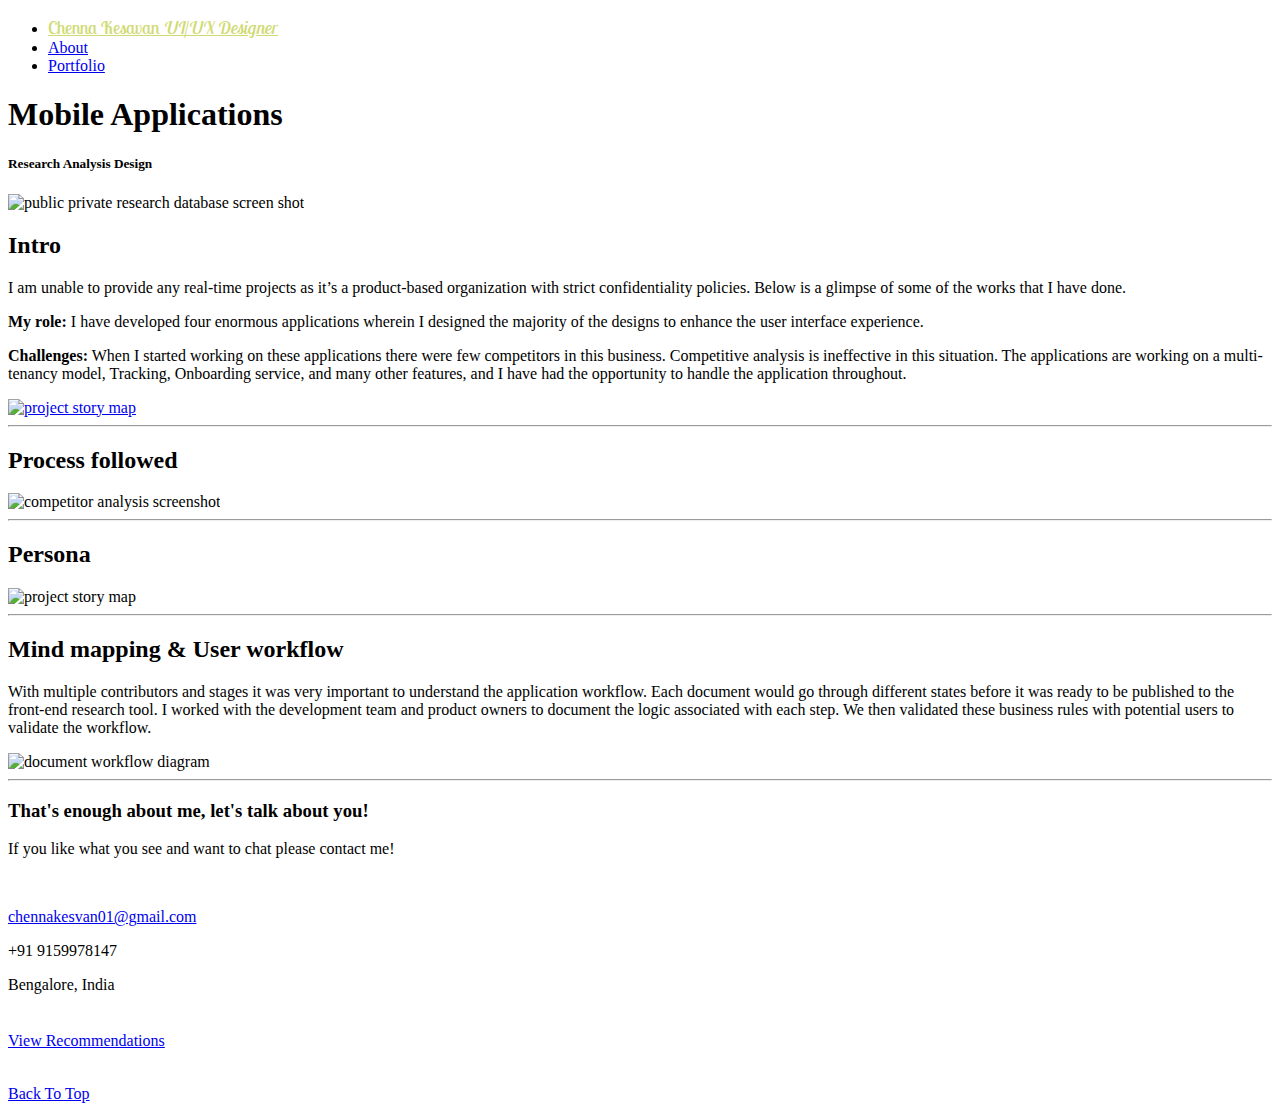
==== mobileapps.html @ 8466d19b "cmd wireframe and as so" ====
<!DOCTYPE html>
<html lang="en">

<head>
	<title>Chenna Kesavan</title>
	<meta name="description" content="Chenna kesavan is a UX designer in Bengalore, India. He is passionate about data driven and user centric design.">
	<meta charset="utf-8">	
	<link rel="stylesheet" type="text/css" href="css/style.css">
	<meta name="viewport" content="width=device-width, initial-scale=1.0">
	<!--[if lt IE 9]> <script src="http://html5shim.googlecode.com/svn/trunk/html5.js"></script> <![endif]-->
	<link href="https://fonts.googleapis.com/css?family=Lobster+Two%7COpen+Sans%7CRaleway" rel="stylesheet">
	<link rel="stylesheet" href="css/css-normalize.css" type="text/css">
	<link rel="stylesheet" href="css/css-skeleton.css" type="text/css">
	<link rel="stylesheet" href="css/css-layout.css" type="text/css">
	<link rel="stylesheet" href="css/css-font-awesome.css" type="text/css">
	<link rel="icon" type="image/png" href="favicons/k7.png">	
</head>

<body>

	<!--Nav Start-->
	<nav class="navbar">
		<ul class="nav">
			<li><a href="index.html" style="color: rgb(207, 218, 113);font-size: large;font-family: 'Lobster Two', cursive;">Chenna Kesavan <i style="">UI/UX Designer</i></a></li>
			<li><a href="index.html#section">About</a></li>
			<li><a href="index.html#work">Portfolio </a></li>
		</ul>
	</nav>
	<!--Nav End-->

	<!--Header Start-->
	<div class="pattern">
		<div class="container">
			<a class="anchor" id="top"></a>
			<div class="row">
				<div class="seven columns casetitle2">
					<h1>Mobile Applications</h1>
					<!--<h3>User Interface Redesign</h3>-->
					<h5>Research <i class="fa fa-arrows-h"></i> Analysis <i class="fa fa-arrows-h"></i> Design</h5>
				</div>
				<div class="five columns">
					<img src="images/mobileapps/mobileapps.png" class="u-max-full-width" alt="public private research database screen shot">
				</div>
			</div>
		</div>
	</div>
	<div class="container" id="casebody">
		<h2>Intro</h2>
		<p class="centerfull">I am unable to provide any real-time projects as it’s a product-based organization 
			with strict confidentiality policies. Below is a glimpse of some of the works that I have done.</p>
		<p class="centerfull"><b>My role:</b>
			I  have developed four enormous applications wherein I designed the majority of the designs to enhance 
			the user interface experience. </p>
		<p class="centerfull"><b>Challenges:</b>
			When I started working on these applications there were few competitors in this business. Competitive 
			analysis is ineffective in this situation. The applications are working on a multi-tenancy model, 
			Tracking, Onboarding service, and many other features, and I have had the opportunity to handle the 
			application throughout.</p>
		<a href="https://play.google.com/store/search?q=cogos&c=apps" target="_blank"><img src="images/mobileapps/Group1.png" class="u-max-full-width centerimage" alt="project story map"></a>
		<hr>
		<h2><i class="fa fa-ruble"></i> Process followed</h2>
		
				<img src="images/mobileapps/Group2.png" class="u-max-full-width centerimage" alt="competitor analysis screenshot">
		
		<hr>


		<h2><i class="fa fa-user"></i> Persona</h2>
		<div class="row">
			<img src="images/mobileapps/Group3.png" class="u-max-full-width centerimage" alt="project story map">
		</div>
		<hr>

		<h2><i class="fa fa-stack-overflow"></i> Mind mapping & User workflow</h2>
		<p class="centerfull">With multiple contributors and stages it was very important to understand the application workflow. Each document would go through different states before it was ready to be published to the front-end research tool. I worked with the development team and product owners to document the logic associated with each step. We then validated these business rules with potential users to validate the workflow. </p>
		<img src="images/mobileapps/Group4.png" class="u-max-full-width centerimage" alt="document workflow diagram">

		<hr>


		<!-- <h2><i class="fa fa-edit"></i> Wireframes</h2>
		<p class="centerfull">Through the wireframes I was able to design user flows, navigation, and interactions. The wireframes went through various rounds of iteration and I worked closely with the development team to determine technical feasibility. The wireframes were annotated for clarity and all requirements documented in the story map were accounted for.</p>
		<h6>Below is a selection of screenshots from the wireframes.</h6>	
		<img src="images/mobileapps/group5.png" class="u-max-full-width centerimage" alt="wireframes">
		<hr>
		<h2><i class="fa fa-heart"></i> UI Guideline</h2>			
		<img src="images/mobileapps/group8.png" class="u-max-full-width centerimage" alt="wireframes">
		<hr>
		<h2><i class="fa fa-flag"></i> Visuals</h2>			
		<img src="images/mobileapps/group7.png" class="u-max-full-width centerimage" alt="wireframes"> -->
		
	</div>
	<!--Contact Start-->
	<section class="pattern">
		<div id="contactblock" class="container">
			<h3>That's enough about me, let's talk about you!</h3>
			<p>If you like what you see and want to chat please contact me!</p>
			<br>
			<p><a href="mailto:chennakesvan01@gmail.com"><i class="fa fa-envelope"></i>chennakesvan01@gmail.com</a></p>
			<p><i class="fa fa-phone"></i>+91 9159978147</p>
			<p>Bengalore, India</p>

			<br> <a class="button button-primary" href="https://www.linkedin.com/in/chenna-kesavan-47544547/" target="_blank"><i class="fa fa-linkedin-square" style="font-size:20px;margin-top:8px;"></i> View Recommendations</a>
			<p>
				<br><a href="#top">Back To Top</a></p>
		</div>
	</section>
	<!--Contact End-->
	<script src="js/jquery.min.js"></script>
	<script src="js/scripts.js"></script>
</body>
</html>
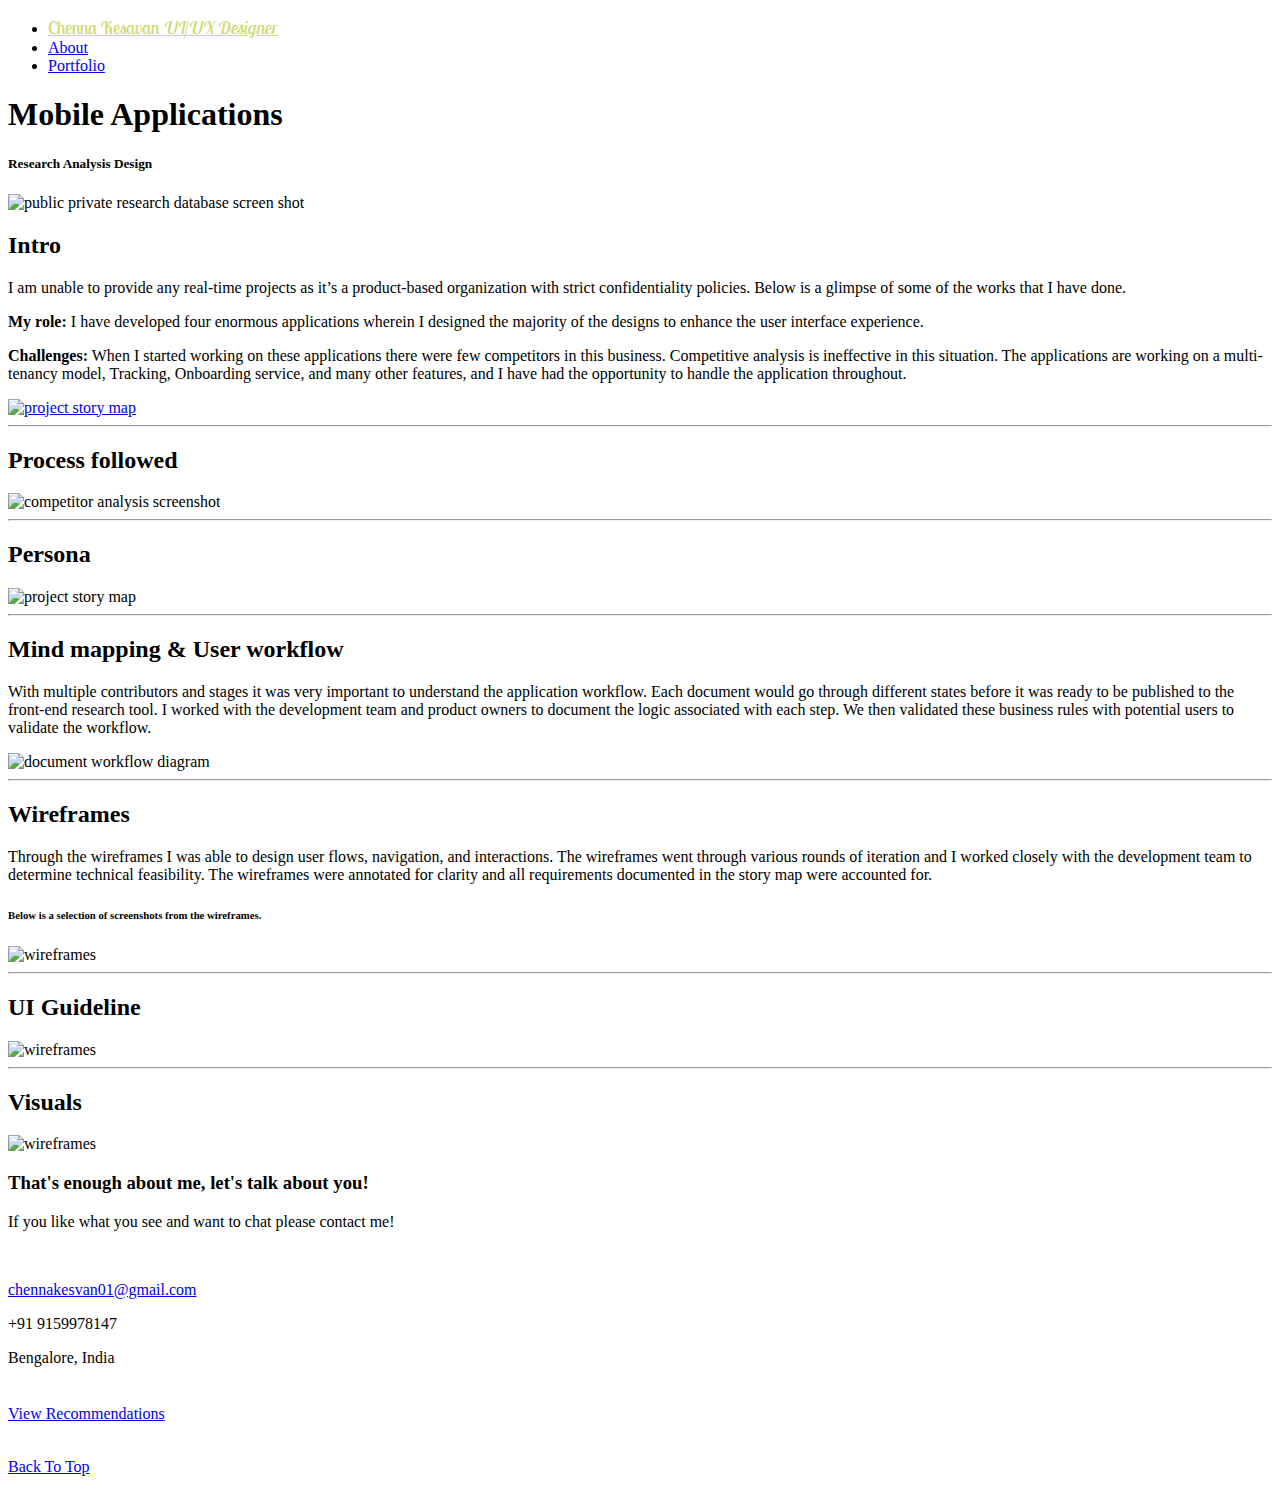
==== commit 2e7cd3b9: "wire frame" ====
--- a/mobileapps.html
+++ b/mobileapps.html
@@ -78,7 +78,7 @@
 		<hr>
 
 
-		<!-- <h2><i class="fa fa-edit"></i> Wireframes</h2>
+		<h2><i class="fa fa-edit"></i> Wireframes</h2>
 		<p class="centerfull">Through the wireframes I was able to design user flows, navigation, and interactions. The wireframes went through various rounds of iteration and I worked closely with the development team to determine technical feasibility. The wireframes were annotated for clarity and all requirements documented in the story map were accounted for.</p>
 		<h6>Below is a selection of screenshots from the wireframes.</h6>	
 		<img src="images/mobileapps/group5.png" class="u-max-full-width centerimage" alt="wireframes">
@@ -87,7 +87,7 @@
 		<img src="images/mobileapps/group8.png" class="u-max-full-width centerimage" alt="wireframes">
 		<hr>
 		<h2><i class="fa fa-flag"></i> Visuals</h2>			
-		<img src="images/mobileapps/group7.png" class="u-max-full-width centerimage" alt="wireframes"> -->
+		<img src="images/mobileapps/group7.png" class="u-max-full-width centerimage" alt="wireframes">
 		
 	</div>
 	<!--Contact Start-->
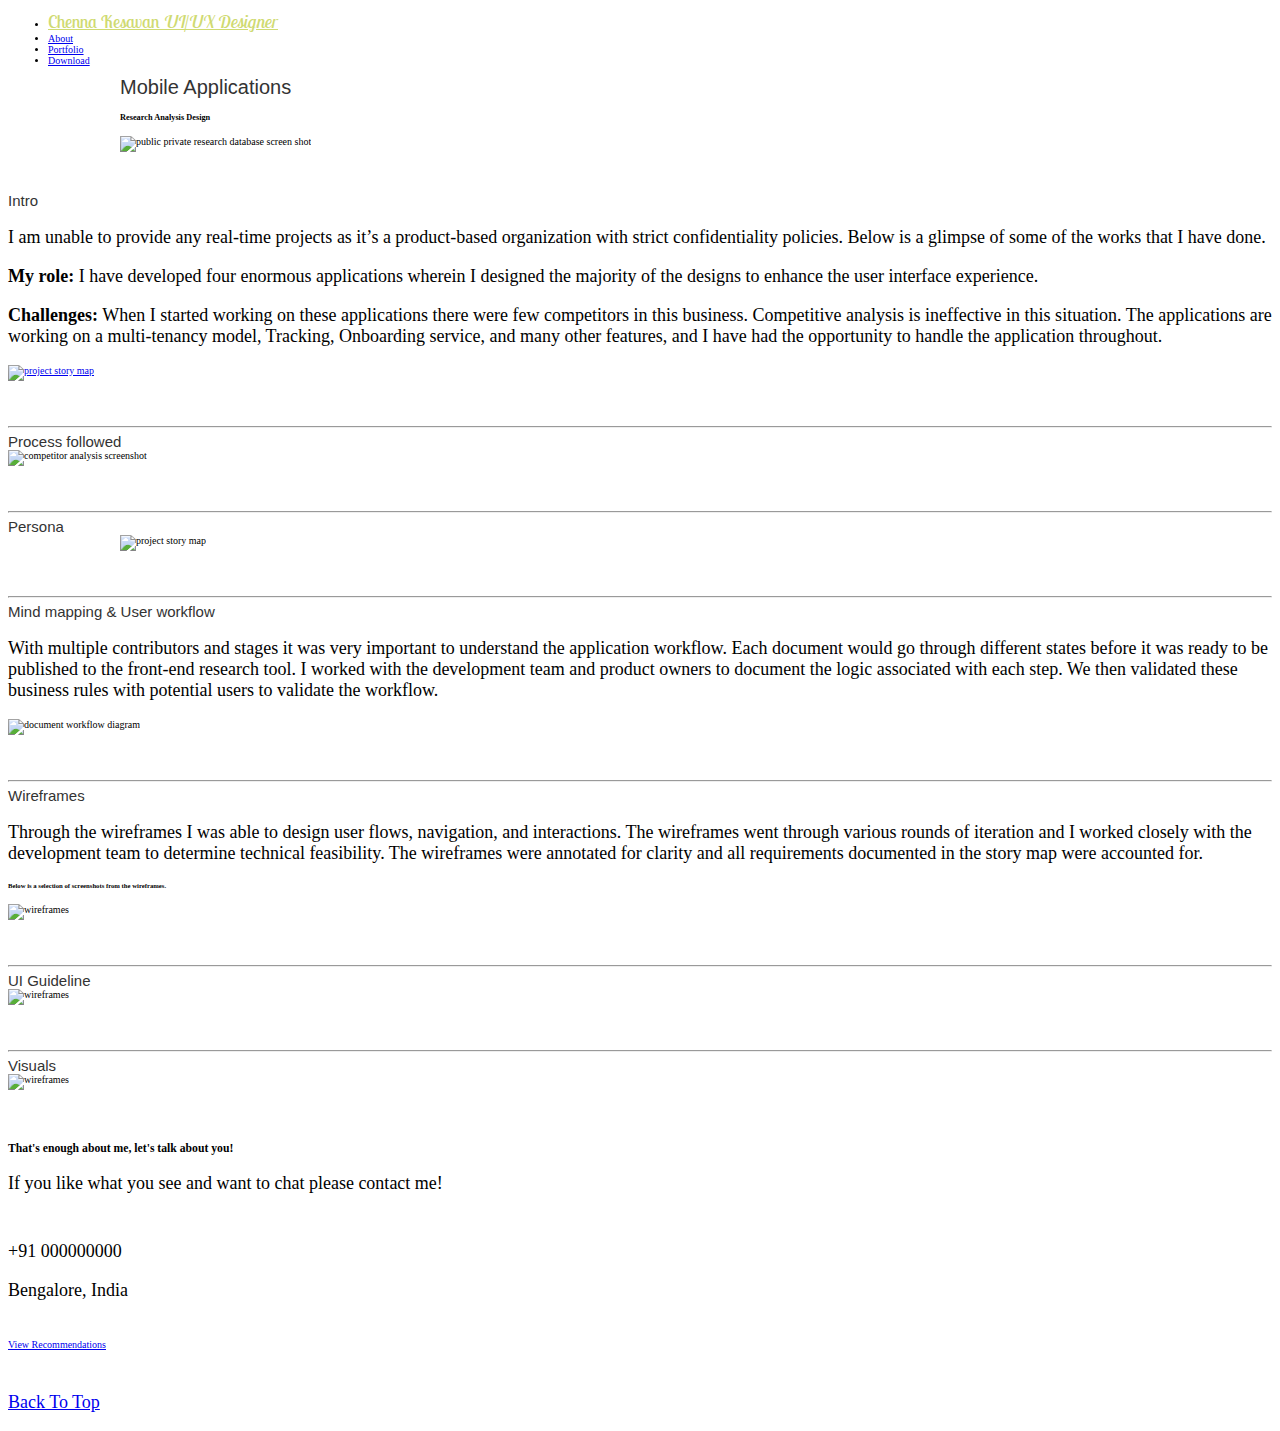
==== commit f296be27: "remove the contact details" ====
--- a/mobileapps.html
+++ b/mobileapps.html
@@ -24,6 +24,7 @@
 			<li><a href="index.html" style="color: rgb(207, 218, 113);font-size: large;font-family: 'Lobster Two', cursive;">Chenna Kesavan <i style="">UI/UX Designer</i></a></li>
 			<li><a href="index.html#section">About</a></li>
 			<li><a href="index.html#work">Portfolio </a></li>
+			<li><a href="images/chennakesavan_resume.pdf" target="_blank">Download </a></li>	
 		</ul>
 	</nav>
 	<!--Nav End-->
@@ -81,13 +82,13 @@
 		<h2><i class="fa fa-edit"></i> Wireframes</h2>
 		<p class="centerfull">Through the wireframes I was able to design user flows, navigation, and interactions. The wireframes went through various rounds of iteration and I worked closely with the development team to determine technical feasibility. The wireframes were annotated for clarity and all requirements documented in the story map were accounted for.</p>
 		<h6>Below is a selection of screenshots from the wireframes.</h6>	
-		<img src="images/mobileapps/group5.png" class="u-max-full-width centerimage" alt="wireframes">
+		<img src="images/mobileapps/Group5.png" class="u-max-full-width centerimage" alt="wireframes">
 		<hr>
 		<h2><i class="fa fa-heart"></i> UI Guideline</h2>			
-		<img src="images/mobileapps/group8.png" class="u-max-full-width centerimage" alt="wireframes">
+		<img src="images/mobileapps/Group8.png" class="u-max-full-width centerimage" alt="wireframes">
 		<hr>
 		<h2><i class="fa fa-flag"></i> Visuals</h2>			
-		<img src="images/mobileapps/group7.png" class="u-max-full-width centerimage" alt="wireframes">
+		<img src="images/mobileapps/Group7.png" class="u-max-full-width centerimage" alt="wireframes">
 		
 	</div>
 	<!--Contact Start-->
@@ -96,8 +97,8 @@
 			<h3>That's enough about me, let's talk about you!</h3>
 			<p>If you like what you see and want to chat please contact me!</p>
 			<br>
-			<p><a href="mailto:chennakesvan01@gmail.com"><i class="fa fa-envelope"></i>chennakesvan01@gmail.com</a></p>
-			<p><i class="fa fa-phone"></i>+91 9159978147</p>
+			<p><a href="mailto:chennakesvan01@gmail.com"><i class="fa fa-envelope"></i></a></p>
+			<p><i class="fa fa-phone"></i>+91 000000000</p>
 			<p>Bengalore, India</p>
 
 			<br> <a class="button button-primary" href="https://www.linkedin.com/in/chenna-kesavan-47544547/" target="_blank"><i class="fa fa-linkedin-square" style="font-size:20px;margin-top:8px;"></i> View Recommendations</a>
@@ -109,4 +110,4 @@
 	<script src="js/jquery.min.js"></script>
 	<script src="js/scripts.js"></script>
 </body>
-</html>+</html>
--- a/css/style.css
+++ b/css/style.css
@@ -0,0 +1,443 @@
+
+/* Helpers =================================================== */
+/* .align-c {
+  text-align: center !important;
+}
+.align-l {
+  text-align: left !important;
+}
+.align-r {
+  text-align: right !important;
+}
+.nopad-t {
+  padding-top: 0 !important;
+}
+.nopad-b {
+  padding-bottom: 0 !important;
+}
+.nopad {
+  padding: 0 !important;
+}
+.margin-b {
+  margin-bottom: 7.68rem !important;
+}
+.margin-bs {
+  margin-bottom: 2.4rem !important;
+}
+.nomargin {
+  margin: 0 !important;
+}
+.noborder {
+  border: none !important;
+}
+.left {
+  float: left !important;
+}
+.right {
+  float: right !important;
+}
+span.text-wide {
+  display: none;
+}
+.pad {
+  text-align: left;
+  padding: 2.4rem 0px;
+  padding-bottom: 0px;
+}
+.pad.side {
+  padding: 0px;
+} */
+/* Page =================================================== */
+html {
+  background: #ffffff;
+  font-size: 62.5%;
+  -webkit-overflow-scrolling: touch;
+  -webkit-text-size-adjust: 100%;
+  -ms-text-size-adjust: 100%;
+}
+
+h1,
+.h1,
+h2,
+.h2 {
+  margin: 0;
+  color: #333333;
+  text-rendering: optimizelegibility;
+  font-weight: normal;
+  font-family: "proxima nova bold", "Helvetica Neue", Helvetica, Arial, Sans-serif;
+}
+
+/* Sections */
+section.light,
+section.main {
+  overflow: hidden;
+  border-top: #ffffff solid 1px;
+  padding: 6.4rem 0.2rem;
+}
+.about section.light:last-child,
+.about section.main:last-child,
+.featured section.light:last-child,
+.featured section.main:last-child {
+  padding-bottom: 12.8rem;
+}
+section.dark,
+section.noise {
+  background: #fafafa;
+  border-bottom: #dddddd solid 1px;
+  padding: 6.4rem 3.2rem;
+}
+.about section.dark:last-child,
+.about section.noise:last-child,
+.featured section.dark:last-child,
+.featured section.noise:last-child {
+  padding-bottom: 12.8rem;
+}
+section.dark {
+  -webkit-box-shadow: inset 0px 1px 4px 0px rgba(0, 0, 0, 0.1);
+  -moz-box-shadow: inset 0px 1px 4px 0px rgba(0, 0, 0, 0.1);
+  box-shadow: inset 0px 1px 4px 0px rgba(0, 0, 0, 0.1);
+}
+section.noise {
+  border: none;
+}
+section.main {
+  background: none;
+  border: none;
+  border-bottom: #dddddd solid 1px;
+}
+section.light {
+  /*.inner-shadow(0px, 30px, 30px, -30px, rgba(0,0,0,0.05));*/
+  border-bottom: #dddddd solid 1px;
+}
+
+img {
+  max-width: 100%;
+  position: relative;
+  margin-bottom: 4rem;
+  height: auto;
+}
+img.major {
+  margin-top: 4rem;
+  margin-bottom: 0;
+}
+img.shadow {
+  border: #dddddd solid 1px;
+}
+img.icon {
+  margin-bottom: 0.8rem !important;
+}
+
+/* Homepage Half Face */
+.face {
+  width: 100%;
+  position: relative;
+  /* Show default image */
+  /* Descriptions */
+  /* Inline media queries */
+  /* Full sliding half face experience */
+}
+.face .face-img {
+  display: block;
+  margin: 0px;
+}
+.face a {
+  color: #757575;
+  text-decoration: none;
+}
+.face .coder,
+.face .designer {
+  position: absolute;
+  width: 40%;
+  display: block;
+  z-index: 10;
+  height: 20%;
+  /* vertical centering */
+  margin: auto;
+  top: 0;
+  bottom: 0;
+}
+.face .coder h1,
+.face .designer h1 {
+  display: none;
+}
+.face .designer {
+  left: 0;
+}
+.face .coder {
+  right: 0;
+  text-align: right;
+}
+.face .designer-img,
+.face .coder-img,
+.face .designer-bg,
+.face .coder-bg,
+.face .coder p,
+.face .designer p {
+  display: none;
+}
+@media only screen and (min-width: 320px) {
+  .face .coder h1,
+  .face .designer h1 {
+    display: block;
+    font-size: 22px;
+    font-size: 2.2rem;
+  }
+  .face .coder h1 span,
+  .face .designer h1 span {
+    line-height: 1;
+  }
+  .face .coder h1 span.chevron-left,
+  .face .designer h1 span.chevron-left {
+    padding: 0 0.1em 0 0;
+  }
+  .face .coder h1 span.chevron-right,
+  .face .designer h1 span.chevron-right {
+    padding: 0 0 0 0.14em;
+  }
+}
+@media only screen and (min-width: 375px) {
+  .face .coder h1,
+  .face .designer h1 {
+    font-size: 26px;
+    font-size: 2.6rem;
+  }
+}
+@media only screen and (min-width: 414px) {
+  .face .coder h1,
+  .face .designer h1 {
+    font-size: 30px;
+    font-size: 3rem;
+  }
+}
+@media only screen and (min-width: 500px) {
+  .face .coder h1,
+  .face .designer h1 {
+    font-size: 36px;
+    font-size: 3.6rem;
+  }
+}
+@media only screen and (min-width: 600px) {
+  .face .coder h1,
+  .face .designer h1 {
+    font-size: 46px;
+    font-size: 4.6rem;
+  }
+}
+@media only screen and (min-width: 768px) {
+  .face .coder,
+  .face .designer {
+    width: 30%;
+    height: 44%;
+  }
+  .face .coder h1,
+  .face .designer h1 {
+    font-size: 56px;
+    font-size: 5.6rem;
+  }
+  .face .coder p,
+  .face .designer p {
+    display: block;
+    font-size: 16px;
+    font-size: 1.6rem;
+    margin: 0px;
+  }
+}
+@media only screen and (min-width: 900px) {
+  .face .coder,
+  .face .designer {
+    width: 32%;
+  }
+  .face .coder h1,
+  .face .designer h1 {
+    font-size: 64px;
+    font-size: 6.4rem;
+  }
+}
+@media only screen and (min-width: 1024px) {
+  .face .coder,
+  .face .designer {
+    width: 30%;
+  }
+  .face .coder h1,
+  .face .designer h1 {
+    font-size: 72px;
+    font-size: 7.2rem;
+  }
+  .face .coder p,
+  .face .designer p {
+    font-size: 18px;
+    font-size: 1.8rem;
+    line-height: 1.4;
+  }
+}
+@media only screen and (min-width: 1140px) {
+  .face {
+    width: 1040px;
+    height: 600px;
+    position: relative;
+    /* Face images */
+    /* Background images */
+    /* Hide default image with no effects */
+  }
+  .face .coder,
+  .face .designer {
+    width: 520px;
+    height: 600px;
+    top: 0px;
+    position: absolute;
+  }
+  .face .coder h1,
+  .face .designer h1 {
+    font-size: 82px;
+    font-size: 8.2rem;
+  }
+  .face .coder .description,
+  .face .designer .description {
+    position: absolute;
+    top: 180px;
+    width: 280px;
+  }
+  
+  .face .coder {
+    text-align: left;
+    right: 0px;
+  }
+  .face .coder .description {
+    right: 0px;
+  }
+  .face .coder .arrow {
+    right: 0px;
+    background-position: 0px -751px;
+  }
+  .face .designer {
+    left: 0px;
+  }
+  .face .designer .description {
+    left: 0px;
+  }
+  .face .designer .arrow {
+    left: 0px;
+    background-position: 0px -892px;
+  }
+  .face .designer-img,
+  .face .coder-img {
+    width: 420px;
+    height: 600px;
+    position: absolute;
+    top: 0;
+    background: url(../images/chenna-home.png) 0 0 no-repeat;
+    display: block;
+    z-index: 1;
+  }
+  .face .designer-img {
+    background-position: 0px -600px;
+    left: 100px;
+  }
+  .face .coder-img {
+    background-position: 100% 0px;
+    right: 100px;
+  }
+  .face .designer-bg,
+  .face .coder-bg {
+    width: 420px;
+    height: 200px;
+    position: absolute;
+    bottom: 0px;
+    background: url(../images/chenna-home.png) 0 -1300px no-repeat;
+    display: block;
+  }
+  .face .designer-bg {
+    left: 100px;
+  }
+  .face .coder-bg {
+    right: 100px;
+    background-position: 100% -1300px;
+  }
+  .face .face-img {
+    display: none;
+  }
+}
+
+@media only screen and (min-width: 360px) {
+  
+  section.light,
+  section.dark,
+  section.noise,
+  section.main {
+    padding: 6rem 0.3rem;
+    padding-bottom: inherit;
+      
+  }
+
+  
+}
+@media only screen and (min-width: 1024px) {
+  header nav {
+    font-size: 18px;
+    font-size: 1.8rem;
+    padding-bottom: inherit;
+  }
+  p {
+    font-size: 18px;
+    font-size: 1.8rem;
+  }
+  .row,
+  .content .row {
+    clear: both;
+    max-width: 1040px;
+    margin: 0 auto;
+  }
+  .row.alt [class^="col-"] {
+    float: right;
+    margin: 0 0 0 3.84615385%;
+  }
+  [class^="col-"] {
+    float: left;
+    margin: 0 3.84615385% 0 0;
+    list-style: none;
+    position: relative;
+  }
+  [class^="col-"]:last-child,
+  .row.alt [class^="col-"]:last-child {
+    margin: 0;
+  }
+  .col-1 {
+    width: 4.80769231%;
+  }
+  .col-2 {
+    width: 13.46153846%;
+  }
+  .col-3 {
+    width: 22.11538462%;
+  }
+  .col-4 {
+    width: 30.76923077%;
+  }
+  .col-5 {
+    width: 39.42307692%;
+  }
+  .col-6 {
+    width: 48.07692308%;
+  }
+  .col-7 {
+    width: 56.73076923%;
+  }
+  .col-8 {
+    width: 65.38461538%;
+  }
+  .col-9 {
+    width: 74.03846154%;
+  }
+  .col-10 {
+    width: 82.69230769%;
+  }
+  .col-11 {
+    width: 91.34615385%;
+  }
+  .col-12 {
+    width: 100%;
+    margin: 0;
+  }
+}
+
+
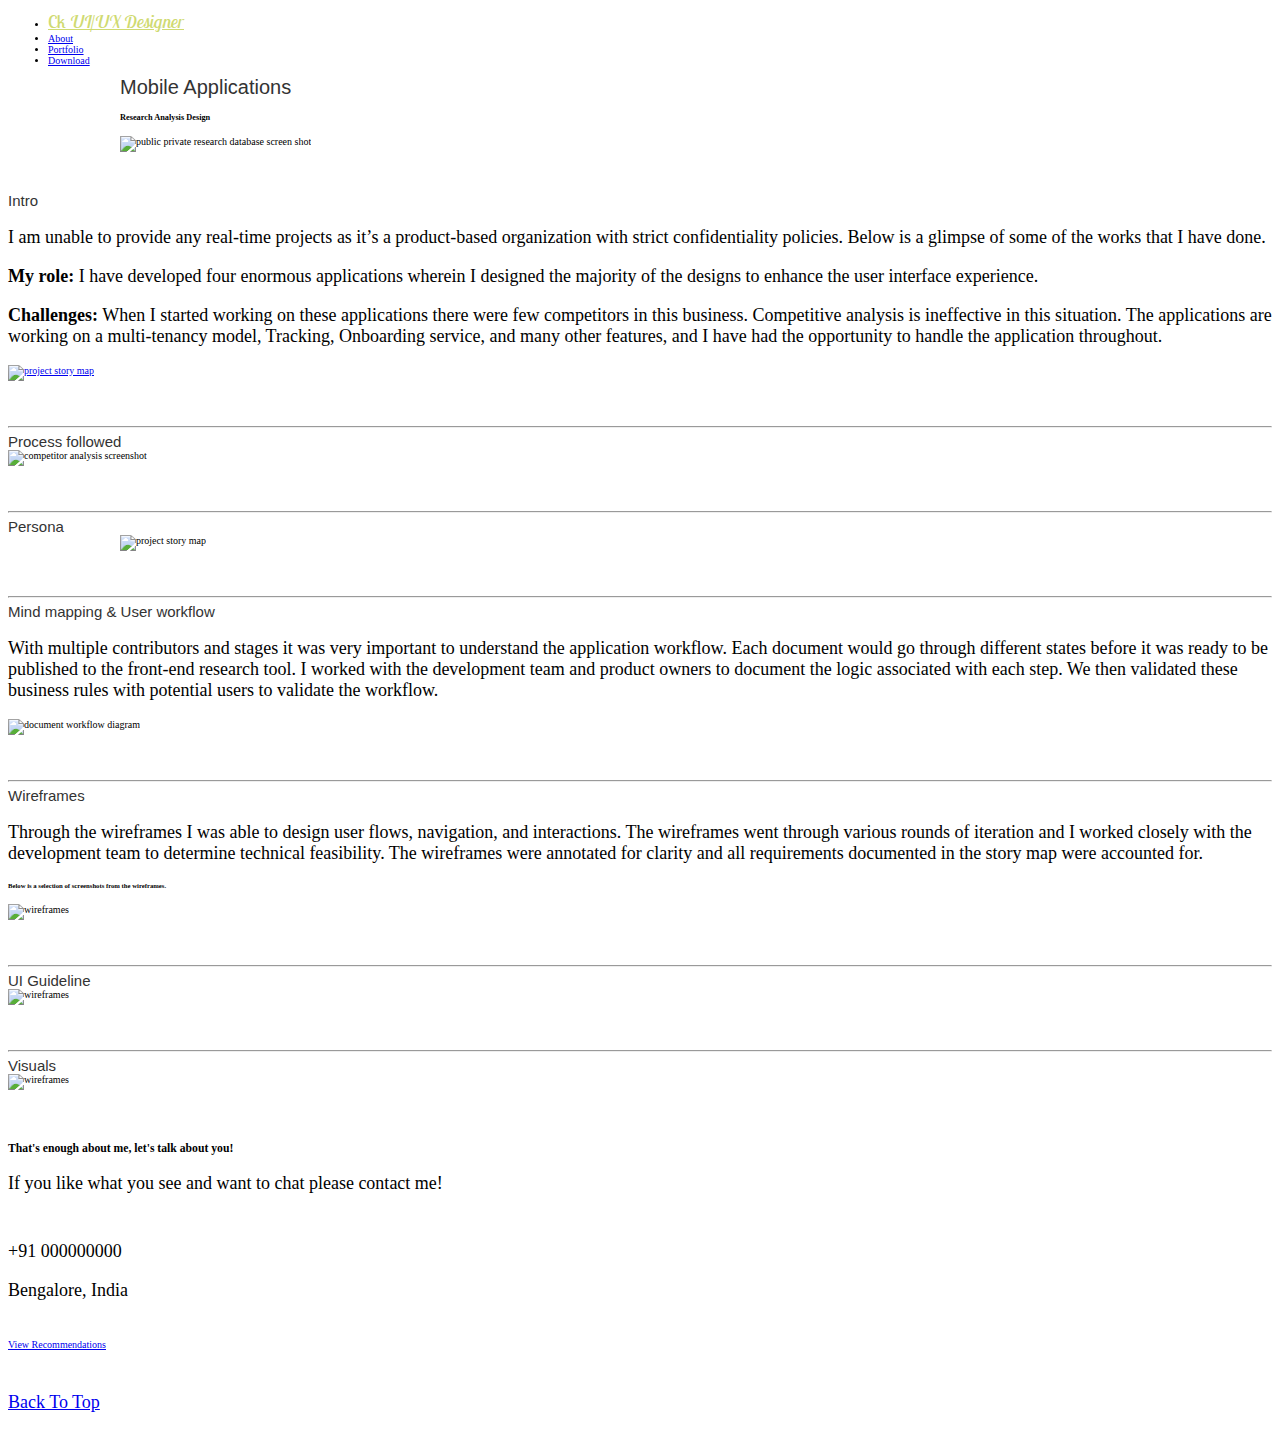
==== commit c83f3a9d: "update2" ====
--- a/mobileapps.html
+++ b/mobileapps.html
@@ -2,7 +2,7 @@
 <html lang="en">
 
 <head>
-	<title>Chenna Kesavan</title>
+	<title>Ck</title>
 	<meta name="description" content="Chenna kesavan is a UX designer in Bengalore, India. He is passionate about data driven and user centric design.">
 	<meta charset="utf-8">	
 	<link rel="stylesheet" type="text/css" href="css/style.css">
@@ -21,7 +21,7 @@
 	<!--Nav Start-->
 	<nav class="navbar">
 		<ul class="nav">
-			<li><a href="index.html" style="color: rgb(207, 218, 113);font-size: large;font-family: 'Lobster Two', cursive;">Chenna Kesavan <i style="">UI/UX Designer</i></a></li>
+			<li><a href="index.html" style="color: rgb(207, 218, 113);font-size: large;font-family: 'Lobster Two', cursive;">Ck <i style="">UI/UX Designer</i></a></li>
 			<li><a href="index.html#section">About</a></li>
 			<li><a href="index.html#work">Portfolio </a></li>
 			<li><a href="images/chennakesavan_resume.pdf" target="_blank">Download </a></li>	
@@ -101,7 +101,7 @@
 			<p><i class="fa fa-phone"></i>+91 000000000</p>
 			<p>Bengalore, India</p>
 
-			<br> <a class="button button-primary" href="https://www.linkedin.com/in/chenna-kesavan-47544547/" target="_blank"><i class="fa fa-linkedin-square" style="font-size:20px;margin-top:8px;"></i> View Recommendations</a>
+			<br> <a class="button button-primary" href="#" target="_blank"><i class="fa fa-linkedin-square" style="font-size:20px;margin-top:8px;"></i> View Recommendations</a>
 			<p>
 				<br><a href="#top">Back To Top</a></p>
 		</div>
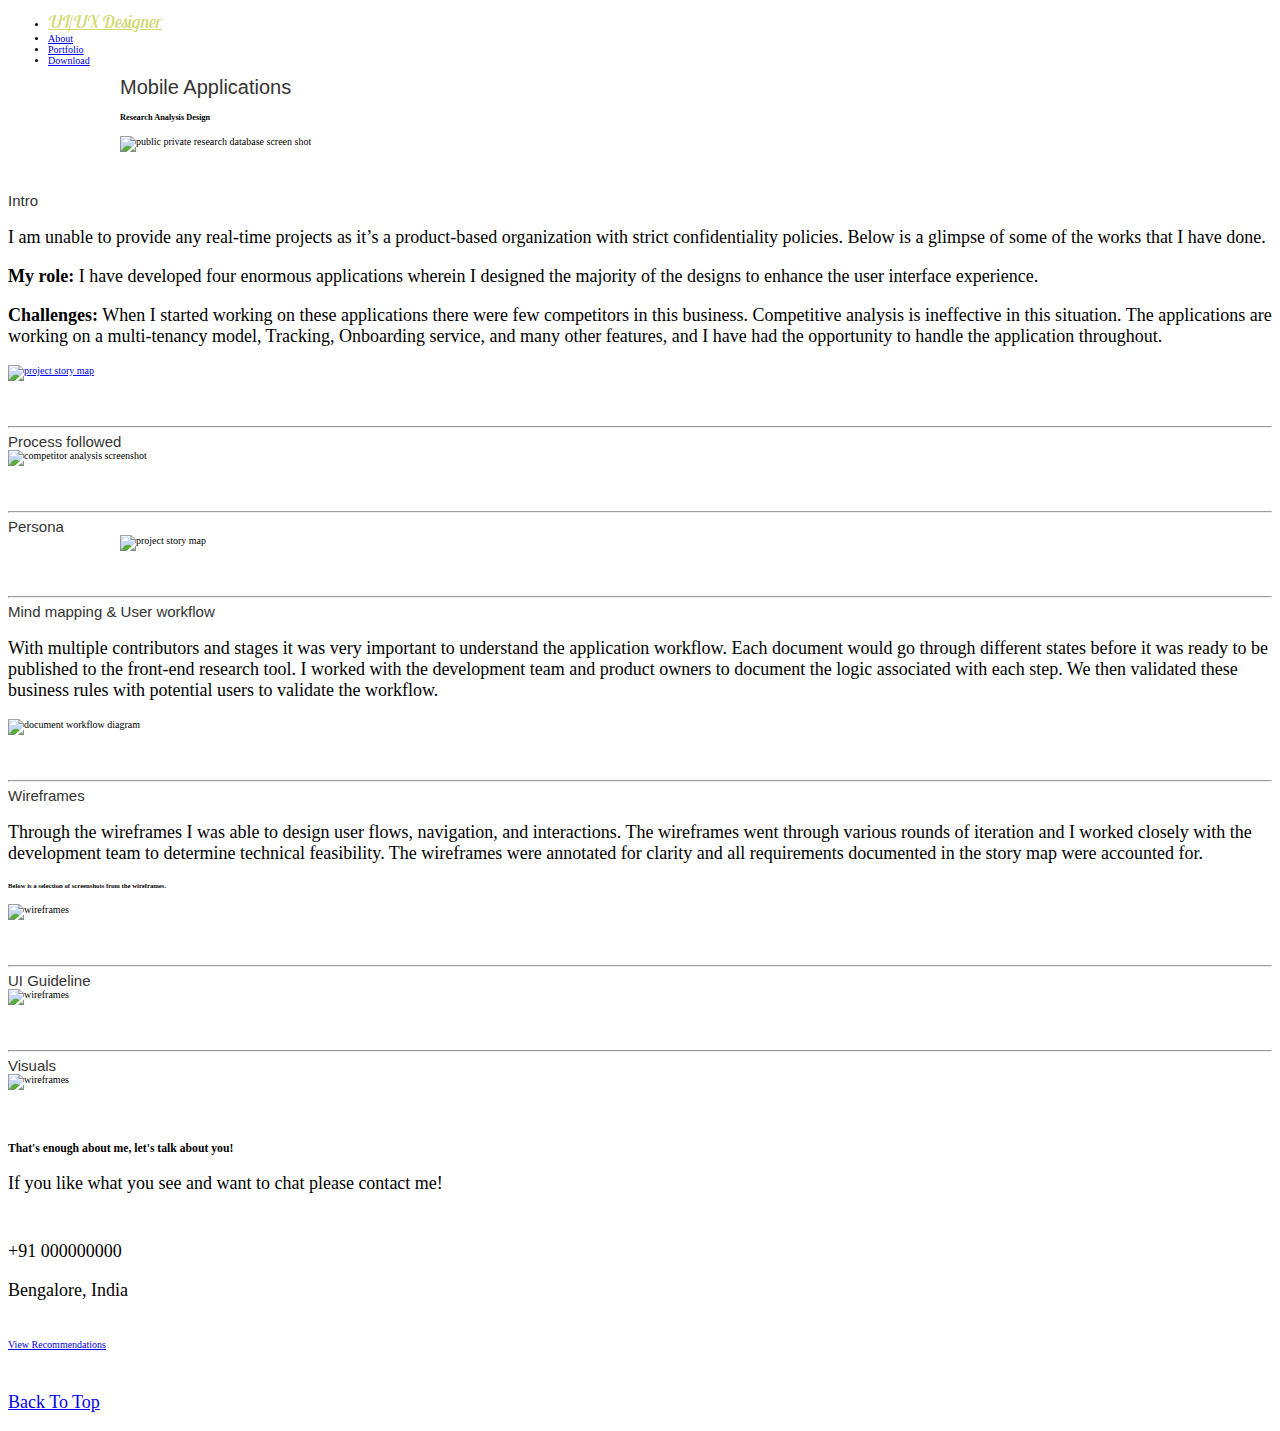
==== commit 10a35ab1: "update4" ====
--- a/mobileapps.html
+++ b/mobileapps.html
@@ -2,8 +2,8 @@
 <html lang="en">
 
 <head>
-	<title>Ck</title>
-	<meta name="description" content="Chenna kesavan is a UX designer in Bengalore, India. He is passionate about data driven and user centric design.">
+	<title></title>
+	<meta name="description" content=" is a UX designer in Bengalore, India. He is passionate about data driven and user centric design.">
 	<meta charset="utf-8">	
 	<link rel="stylesheet" type="text/css" href="css/style.css">
 	<meta name="viewport" content="width=device-width, initial-scale=1.0">
@@ -21,10 +21,10 @@
 	<!--Nav Start-->
 	<nav class="navbar">
 		<ul class="nav">
-			<li><a href="index.html" style="color: rgb(207, 218, 113);font-size: large;font-family: 'Lobster Two', cursive;">Ck <i style="">UI/UX Designer</i></a></li>
+			<li><a href="index.html" style="color: rgb(207, 218, 113);font-size: large;font-family: 'Lobster Two', cursive;"> <i style="">UI/UX Designer</i></a></li>
 			<li><a href="index.html#section">About</a></li>
 			<li><a href="index.html#work">Portfolio </a></li>
-			<li><a href="images/chennakesavan_resume.pdf" target="_blank">Download </a></li>	
+			<li><a href="images/resume.pdf" target="_blank">Download </a></li>	
 		</ul>
 	</nav>
 	<!--Nav End-->
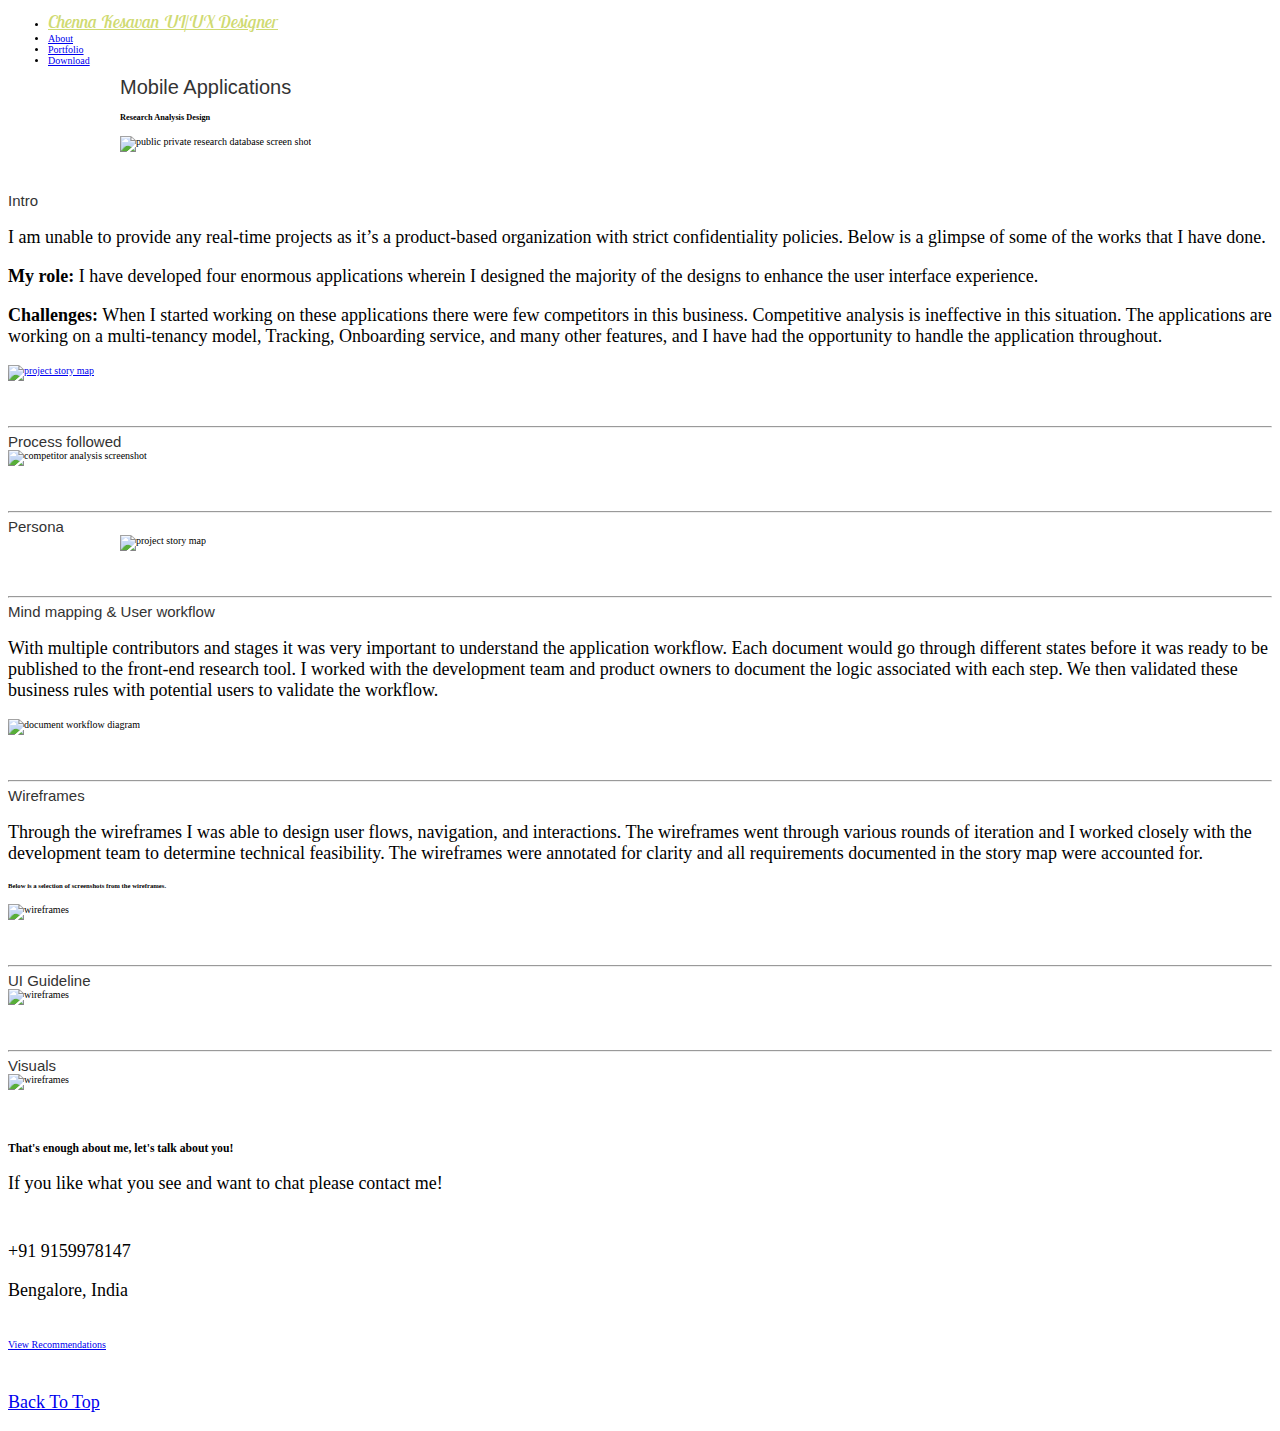
==== commit e3c9ae9c: "Update mobileapps.html" ====
--- a/mobileapps.html
+++ b/mobileapps.html
@@ -2,8 +2,8 @@
 <html lang="en">
 
 <head>
-	<title></title>
-	<meta name="description" content=" is a UX designer in Bengalore, India. He is passionate about data driven and user centric design.">
+	<title>Chennakesavan UX designer</title>
+	<meta name="description" content="Chennakesavan is a UX designer in Bengalore, India. He is passionate about data driven and user centric design.">
 	<meta charset="utf-8">	
 	<link rel="stylesheet" type="text/css" href="css/style.css">
 	<meta name="viewport" content="width=device-width, initial-scale=1.0">
@@ -21,7 +21,7 @@
 	<!--Nav Start-->
 	<nav class="navbar">
 		<ul class="nav">
-			<li><a href="index.html" style="color: rgb(207, 218, 113);font-size: large;font-family: 'Lobster Two', cursive;"> <i style="">UI/UX Designer</i></a></li>
+			<li><a href="index.html" style="color: rgb(207, 218, 113);font-size: large;font-family: 'Lobster Two', cursive;"> <i style="">Chenna Kesavan UI/UX Designer</i></a></li>
 			<li><a href="index.html#section">About</a></li>
 			<li><a href="index.html#work">Portfolio </a></li>
 			<li><a href="images/resume.pdf" target="_blank">Download </a></li>	
@@ -98,10 +98,10 @@
 			<p>If you like what you see and want to chat please contact me!</p>
 			<br>
 			<p><a href="mailto:chennakesvan01@gmail.com"><i class="fa fa-envelope"></i></a></p>
-			<p><i class="fa fa-phone"></i>+91 000000000</p>
+			<p><i class="fa fa-phone"></i>+91 9159978147</p>
 			<p>Bengalore, India</p>
 
-			<br> <a class="button button-primary" href="#" target="_blank"><i class="fa fa-linkedin-square" style="font-size:20px;margin-top:8px;"></i> View Recommendations</a>
+			<br> <a class="button button-primary" href="https://www.linkedin.com/in/chenna-kesavan-47544547/" target="_blank"><i class="fa fa-linkedin-square" style="font-size:20px;margin-top:8px;"></i> View Recommendations</a>
 			<p>
 				<br><a href="#top">Back To Top</a></p>
 		</div>
